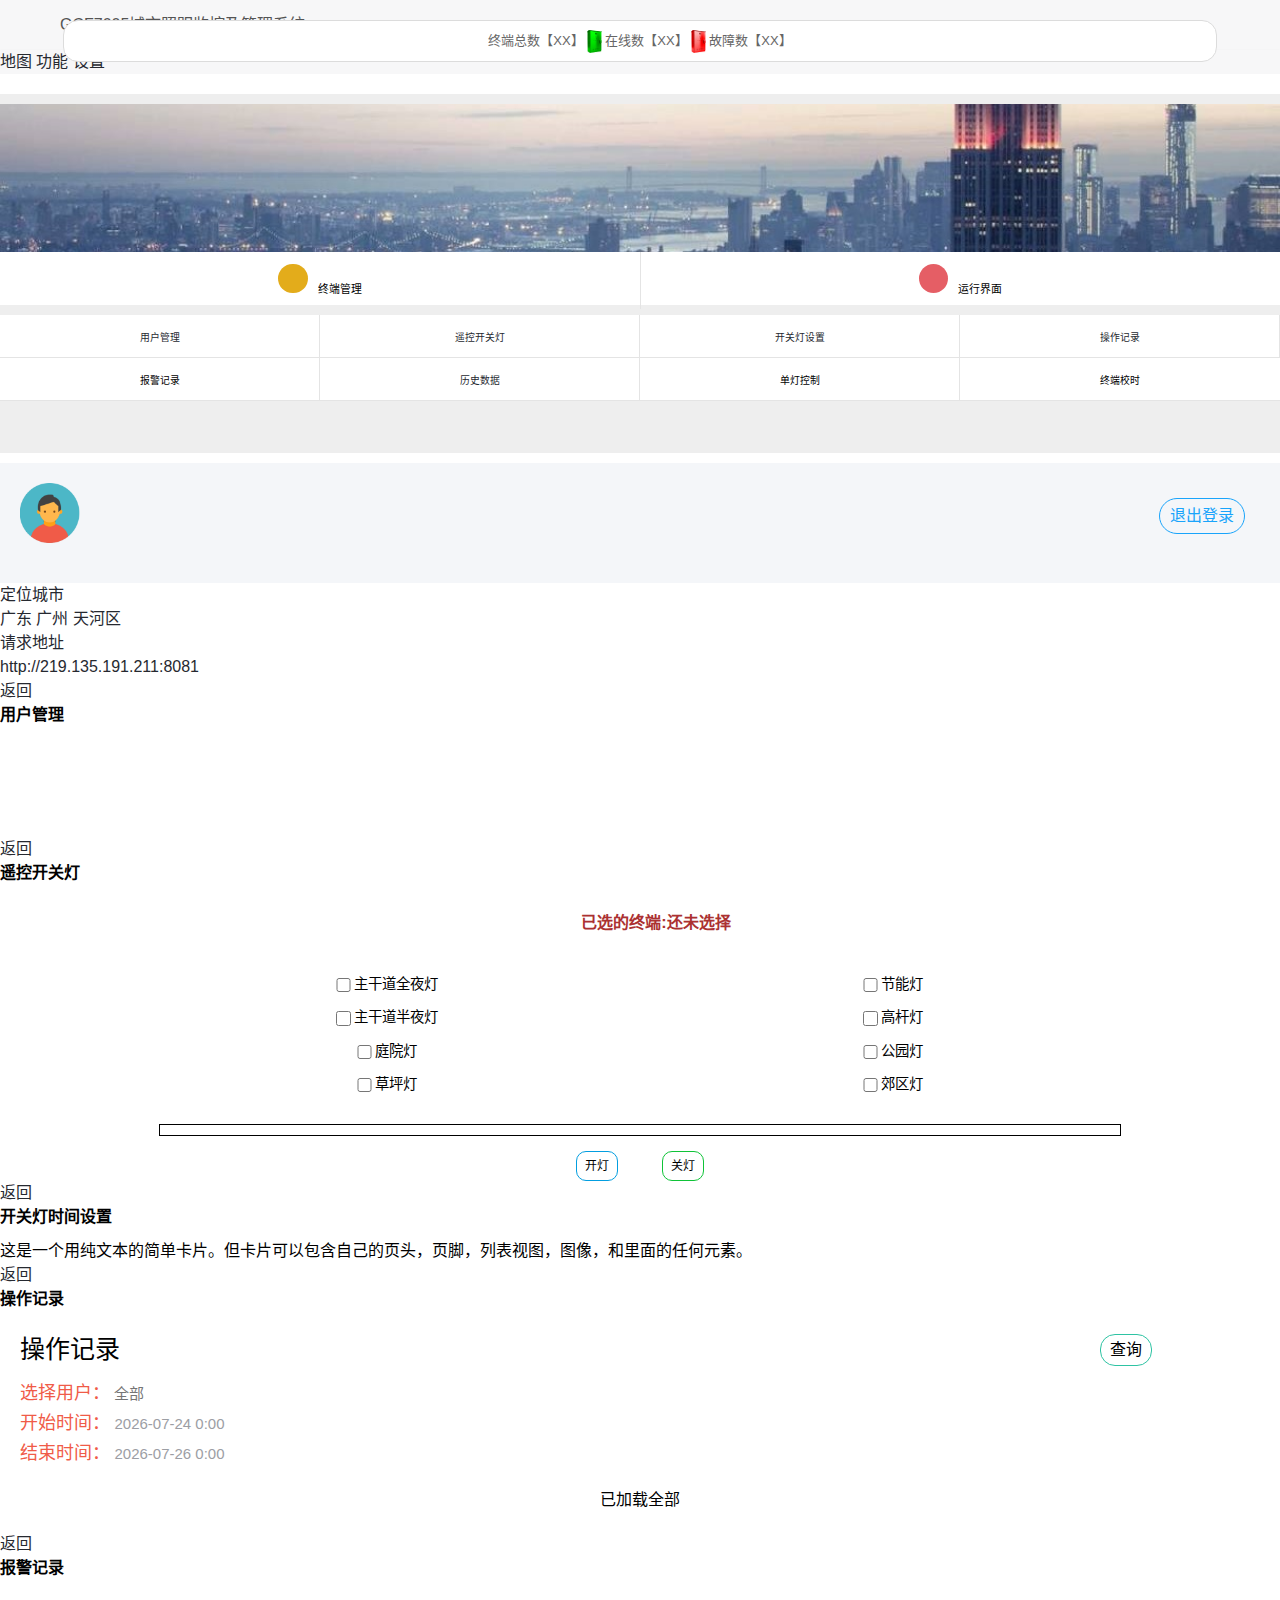
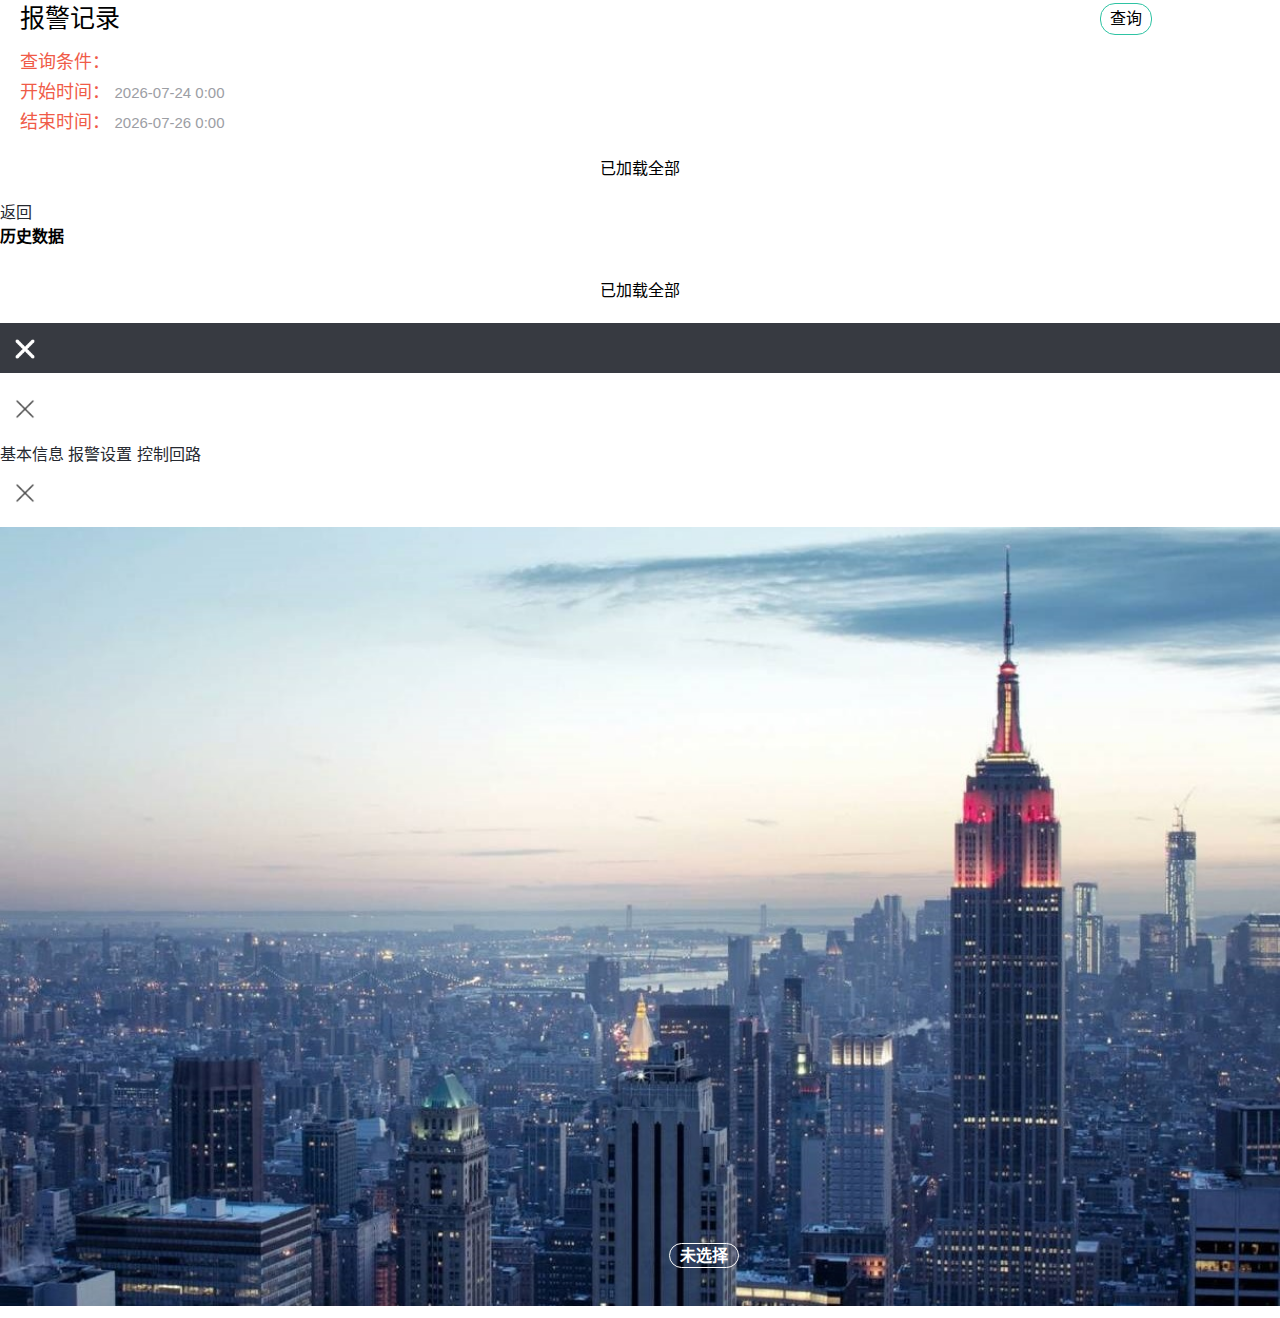
==== app.html @ d03e6af7 "Initial commit" ====
<!DOCTYPE html>
<html lang="zh-CN" style="overflow:scroll;overflow-y:hidden;overflow-x:hidden">
<head>
    <meta charset="UTF-8">
    <title>主页</title>
    <meta http-equiv="Expires" content="0">
    <meta http-equiv="Pragma" content="no-cache">
    <meta http-equiv="Cache-control" content="no-cache">
    <meta http-equiv="Cache" content="no-cache">

    <meta http-equiv="X-UA-Compatible" content="IE=edge">
    <meta name="apple-mobile-web-app-capable" content="yes">
    <meta name="apple-mobile-web-app-status-bar-style" content="black">
    <meta name="viewport" content="width=device-width,  initial-scale=1" >
	<!-- 依赖 -->
    <link rel="stylesheet" href="//g.alicdn.com/msui/sm/0.6.2/css/sm.min.css">
    <!-- al-icon -->
    <link rel="stylesheet" href="//at.alicdn.com/t/font_657899_dcjmtcgv3fm.css">
	<!-- 我的 -->
	<link rel="stylesheet" href="css/base.css">
	<link rel="stylesheet" href="css/app.css">
	<link rel="stylesheet" href="css/app2.css">
	<link rel="stylesheet" href="css/tab2.css">
</head>
<body  oncontextmenu="return false;" onselectstart="return false">
    <div class="page-group">
        <!-- 首页 -->
        <div class="page page-current" id='index'>
            <header class="bar bar-nav my-nav app-top">
                <div class="left open-panel" data-panel='#my-menu'>
                    <span class="icon icon-menu"></span>
                </div>
                <div class="right">
                    <!-- <span class="icon icon-search "></span> -->
                </div>
                <div class="my-title">GCF7005城市照明监控及管理系统</div>
            </header>
            <nav class="bar bar-tab app-bottom">
                <a class="tab-item tab-link  active" href="#tab1">
                    <span class="icon icon-picture"></span>
                    <span class="tab-label">地图</span>
                </a>
                <a class="tab-item tab-link " href="#tab2">
                    <span class="icon icon-app"></span>
                    <span class="tab-label">功能</span>
                </a>
                <a class="tab-item tab-link " href="#tab3">
                    <span class="icon icon-me"></span>
                    <span class="tab-label">设置</span>
                </a>
            </nav>
            <div class="content">
                <div class="tabs">
                    <div id="tab1" class="tab active">
                        <div class="content">
                                <div class="information">
                                    <!-- <img src="img/icon/all.png" alt="">总数【<span class="all">XX</span>】 -->
                                    终端总数【<span class="all">XX</span>】
                                    <img src="img/icon/dx-green.png" alt="">在线数【<span class="online">XX</span>】
                                    <img src="img/icon/dx-red.png" alt="">故障数【<span class="alert">XX</span>】
                                </div>
                                <div id="container"></div>
                        </div>
                    </div>
                    <div id="tab2" class="tab">
                        <div class="content">
                            <header>
                                <img src="img/a.jpg" alt="">
                            </header>
                            <nav>
                                <div class="two-box configManage">
                                    <div class="icon"><span class="iconfont icon-guanli1"></span></div>
                                    <span>终端管理</span>
                                </div>
                                <div  class="two-box configUI">
                                    <div class="icon"><span class="iconfont icon-jiemian"></span></div>
                                    <span>运行界面</span>
                                </div>
                            </nav>
                        
                            <article class="upper">
                                <a href="#router-user">
                                    <div class="fourbox" >
                                        <i class="iconfont icon-yonghu1 c1"></i>
                                        <p>用户管理</p>
                                    </div>
                                </a>
                                <a href="#router-light">
                                    <div class="fourbox">
                                        <i class="iconfont icon-kaiguan c2"></i>
                                        <p>遥控开关灯</p>
                                    </div>
                                </a>
                                <a href="#router-lightConfig">
                                    <div class="fourbox">
                                        <i class="iconfont icon-shezhi c3"></i>
                                        <p>开关灯设置</p>
                                    </div>
                                </a>
                                <a href="#router-operation">
                                    <div class="fourbox">
                                        <i class="iconfont icon-jiazai c5"></i>
                                        <p>操作记录</p>
                                    </div>
                                </a>
                                <div class="fourbox pop-alert">
                                    <i class="iconfont icon-baojingma c1"></i>
                                    <p>报警记录</p>
                                </div>
                                <a href="#router-history">
                                    <div class="fourbox">
                                        <i class="iconfont icon-jilu c2"></i>
                                        <p>历史数据</p>
                                    </div>
                                </a>
                                <div class="fourbox">
                                    <i class="iconfont icon-deng c3"></i>
                                    <p>单灯控制</p>
                                </div>
                                <div class="fourbox">
                                    <i class="iconfont icon-shijian c5"></i>
                                    <p>终端校时</p>
                                </div>
                            </article>
                        
                            <!-- <article class="lower">
                                <div class="fourbox">
                                    <i class="iconfont icon-yejijihuo- c1"></i>
                                    <p>未能使用</p>
                                </div>
                                <div class="fourbox">
                                    <i class="iconfont icon-stock c2"></i>
                                    <p>未能使用</p>
                                </div>
                                <div class="fourbox">
                                    <i class="iconfont icon-touxiang c3"></i>
                                    <p>未能使用</p>
                                </div>
                                <div class="fourbox">
                                    <i class="iconfont icon-fenxiang c5"></i>
                                    <p>未能使用</p>
                                </div>
                            </article> -->
                        </div>
                    </div>
                    <div id="tab3" class="tab">
                        <div class="content">
                            <header>
                                <img src="img/icon/avator.png" alt="">
                                <div class="name">
                                    <p class="uname">test</p>
                                    <p class="power">管理员</p>
                                </div>
                                <p class="logout login-out">退出登录</p>
                            </header>
                            <div class="list-block">
                              <ul>
                                <li class="item-content item-link city-shezhi">
                                  <div class="item-media"><i class="icon icon-f7"></i></div>
                                  <div class="item-inner">
                                    <div class="item-title">定位城市</div>
                                    <div class="item-after city"></div>
                                  </div>
                                </li>
                                <li class="item-content item-link url-shezhi">
                                  <div class="item-media"><i class="icon icon-f7"></i></div>
                                  <div class="item-inner">
                                    <div class="item-title">请求地址</div>
                                    <div class="item-after url"></div>
                                  </div>
                                </li>
                              </ul>
                            </div>
                        </div>
                    </div>
                </div>
            </div>
        </div>
        <!-- 2-用户管理 -->
        <div class="page popup-configUser" id='router-user'>
            <header class="bar bar-nav">
                <a class="button button-link button-nav pull-left back" href="/docs-demos/router">
                <span class="icon icon-left"></span>
                返回
                </a>
                <h1 class='title'>用户管理</h1>
            </header>
            <div class="content">
                <ul class="list-block"></ul>
            </div>
        </div>
        <!-- 2-控制开关灯 -->
        <div class="page popup-remoteSwitchLight" id='router-light'>
            <header class="bar bar-nav">
                <a class="button button-link button-nav pull-left back" href="/docs-demos/router">
                <span class="icon icon-left"></span>
                返回
                </a>
                <h1 class='title'>遥控开关灯</h1>
            </header>
            <div class="content">
                    <div>
                        <p class="config">已选的终端:还未选择</p>
                    </div>
                    <div class="check">
                        <p><input type="checkbox">主干道全夜灯</p>
                        <p><input type="checkbox">节能灯</p>
                        <p><input type="checkbox">主干道半夜灯</p>
                        <p><input type="checkbox">高杆灯</p>
                        <p><input type="checkbox">庭院灯</p>
                        <p><input type="checkbox">公园灯</p>
                        <p><input type="checkbox">草坪灯</p>
                        <p><input type="checkbox">郊区灯</p>
                    </div>
                    <div class="time">
                        <p class="Tday"></p>
                        <p class="Ttime"></p>
                    </div>
                    <div class="btn">
                        <button class="mybutton-blue ui-button linghtOn">开灯</button>
                        <button class="mybutton-success ui-button linghtOff">关灯</button>
                    </div> 
            </div>
        </div>
        <!-- 2-终端监控 -->
        <div class="page" id='router-lightConfig'>
            <header class="bar bar-nav">
                <a class="button button-link button-nav pull-left back" href="/docs-demos/router">
                <span class="icon icon-left"></span>
                返回
                </a>
                <h1 class='title'>开关灯时间设置</h1>
            </header>
            <div class="content">
                <div class="card">
                    <div class="card-content">
                        <div class="card-content-inner">这是一个用纯文本的简单卡片。但卡片可以包含自己的页头，页脚，列表视图，图像，和里面的任何元素。</div>
                    </div>
                </div>
            </div>
        </div>
        <!-- 2-操作记录 -->
        <div class="page popup-operation" id='router-operation'>
            <header class="bar bar-nav">
                <a class="button button-link button-nav pull-left back" href="/docs-demos/router">
                <span class="icon icon-left"></span>
                返回
                </a>
                <h1 class='title'>操作记录</h1>
            </header>
            <div class="content">
                <div class="top">
                    <p class="popup-title">操作记录</p>
                    <p class="popup-search">查询</p>
                </div>
                <ul class="popup-msg">
                    <li class="user">
                    <label for="op-user">选择用户：</label>
                    <input type="text" placeholder="全部" id="op-user">
                    </li>
                    <li class="start">
                    <label for="op-btime">开始时间：</label>
                    <input type="text" id="op-btime">
                    </li>
                    <li class="end">
                    <label for="op-otime">结束时间：</label>
                    <input type="text" id="op-otime">
                    </li>
                </ul>
                <ul class="op-list">
                </ul>
                <div class="loadMore">加载更多</div>
                <div class="loadAll">已加载全部</div>
            </div>
        </div>
        <!-- 3-报警记录 -->
        <div class="page popup-alert" id='router-alert'>
            <header class="bar bar-nav">
                <a class="button button-link button-nav pull-left back" href="/docs-demos/router">
                <span class="icon icon-left"></span>
                返回
                </a>
                <h1 class='title'>报警记录</h1>
            </header>
            <div class="content">
                <div class="top">
                    <p class="popup-title">报警记录</p>
                    <p class="popup-search">查询</p>
                </div>
                <ul class="popup-msg">
                    <li class="alertCheck">
                    <label>查询条件：</label>
                    <input type="text" value="" data-arr="0000000000">
                    </li>
                    <li class="start">
                    <label for="al-btime">开始时间：</label>
                    <input type="text" id="al-btime">
                    </li>
                    <li class="end">
                    <label for="al-otime">结束时间：</label>
                    <input type="text" id="al-otime">
                    </li>
                </ul>
                <ul class="op-list"></ul>
                <div class="loadMore">加载更多</div>
                <div class="loadAll">已加载全部</div>
            </div>
        </div>
        <!-- 3-历史数据 -->
        <div class="page" id='router-history'>
            <header class="bar bar-nav">
                <a class="button button-link button-nav pull-left back" href="/docs-demos/router">
                <span class="icon icon-left"></span>
                返回
                </a>
                <h1 class='title'>历史数据</h1>
            </header>
            <div class="content">
                <ul class="op-list">

                </ul>
                <div class="loadMore">加载更多</div>
                <div class="loadAll">已加载全部</div>
            </div>
        </div>
    </div>

    <!-- popup 新窗口 -->
    <!-- 终端树 -->
    <div class="popup popup-treeList">
        <header class="bar bar-nav my-nav black">
            <div class="left close-popup">
                <img src="img/icon/close-w.png" alt="">
            </div>
        </header>
        <div class="content">
            <div class="tree-checkbox"></div>               
        </div>
    </div>
    <!-- 终端管理 -->
    <div class="popup popup-configManage">
        <header class="bar bar-nav my-nav white">
            <div class="left close-popup">
                <img src="img/icon/close-b.png" alt="">
            </div>
        </header>
        <div class="content">
            <div class="buttons-tab">
              <a href="#manage1" class="tab-link active button">基本信息</a>
              <a href="#manage2" class="tab-link button">报警设置</a>
              <a href="#manage3" class="tab-link button">控制回路</a>
            </div>
            <div class="content-block">
              <div class="tabs">
                <div id="manage1" class="tab active">
                  <div class="content-block">
                  </div>
                </div>
                <div id="manage2" class="tab">
                  <div class="content-block">
                  </div>
                </div>
                <div id="manage3" class="tab">
                    <div class="content-block">
                    </div>
                </div>
              </div>
            </div>
          </div>
    </div>
    <!-- 终端UI -->
    <div class="popup popup-configUI">
        <header class="bar bar-nav my-nav white">
            <div class="left close-popup">
                <img src="img/icon/close-b.png" alt="">
            </div>
        </header>
        <div class="content">
           
        </div>        
    </div>


    <!-- panel 的膜 -->
    <div class="panel-overlay"></div>
    <!--panel 侧栏  -->
    <div class="panel panel-left panel-reveal" id="my-menu">
        <div class="pic">
            <img src="img/a.jpg" alt="">
            <p class="tree-select"><span>未选择</span></p>
        </div>
        
        <div class="tree-content">
        </div>           
    </div>

    <!-- 兼容jquery -->
    <script src="baseJS/jquery.min.js"></script>
    <script>jQuery.noConflict();</script>
    <!-- 加载编译文件 -->
    <script src="baseJS/md5.js"></script>
    <script src="baseJS/hmac-sha1.js"></script>
    <script src="baseJS/enc-base64-min.js"></script>


    <script type='text/javascript' src='baseJS/zepto.min.js' charset='utf-8'></script>
    <script type='text/javascript' src='baseJS/sm.min.js' charset='utf-8'></script>
    <script type="text/javascript" src="http://api.map.baidu.com/api?v=3.0&ak=Qzuk8F9F01rV30Mj5PGPAPfQ5iAPTVq6"></script>
    <script type="text/javascript" src="//g.alicdn.com/msui/sm/0.6.2/js/sm-city-picker.min.js" charset="utf-8"></script>

    <script src="config.js"></script>
    <script src="js/app.js"></script>
    <script src="js/tab2.js"></script>


<script>
 $.init();
 //不可以选取文字
document.oncontextmenu=function(){return false;}; 
document.onselectstart=function(){return false;};

jQuery('.list_d').slideUp();
jQuery(".list_t").on("click",function () {
    jQuery('.list_d').stop();
    jQuery(this).siblings(".list_t").removeAttr("data-up");
    if(jQuery(this).attr("data-up")=="open"){
        jQuery(this).removeAttr("data-up").siblings(".list_d").slideUp();
    }else{
        jQuery(this).attr("data-up","open").next().slideDown().siblings(".list_d").slideUp();
    }
});

</script>
</body>
</html>
---- css/base.css ----
*{margin: 0;padding: 0;list-style: none;}

/** 清除内外边距 **/
body, h1, h2, h3, h4, h5, h6, hr, p, blockquote, /* structural elements 结构元素 */
dl, dt, dd, ul, ol, li, /* list elements 列表元素 */
pre, /* text formatting elements 文本格式元素 */
form, fieldset, legend, button, input, textarea, /* form elements 表单元素 */
th, td /* table elements 表格元素 */ {
  margin: 0;
  padding: 0;
}
h1, h2, h3, h4, h5, h6 { font-size: 100%; }
address, cite, dfn, em, var { font-style: normal; } /* 将斜体扶正 */
code, kbd, pre, samp { font-family: courier new, courier, monospace; } /* 统一等宽字体 */
small { font-size: 12px; } /* 小于 12px 的中文很难阅读，让 small 正常化 */

/** 重置列表元素 **/
ul, ol { list-style: none; }

/** 重置文本格式元素 **/
a { text-decoration: none;color: #262930; }
a:active { text-decoration: none;color: #262930; }
a:hover { text-decoration: underline; }


/** 重置表单元素 **/
legend { color: #000; } /* for ie6 */
fieldset, img { border: 0; } /* img 搭车：让链接里的 img 无边框 */
button, input, select, textarea { font-size: 100%; } /* 使得表单元素在 ie 下能继承字体大小 */
/* 注：optgroup 无法扶正 */

/** 重置表格元素 **/
table { border-collapse: collapse; border-spacing: 0; }

/* ---------------我的01-------------- */

/** 设置默认字体 **/
body,button, input, select, textarea /* for ie */ { 
  font: 12px/1.5 tahoma, arial, \5b8b\4f53, sans-serif;
  font-family:"Lucida Grande", Lucida Sans Unicode, Hiragino Sans GB, WenQuanYi Micro Hei, Verdana, Aril, sans-serif;
}

/* 设置body的背景,字体大小, */
body{ font-size: 16px;}
/* 清除浮动 */
.clear:after{ content:""; display:block;  clear:both;}
/* 清除外边距溢出 */
.margin:before{ content:"";  display:table;}

img{vertical-align: middle;}
/* 禁止选择 */
*{
  moz-user-select: -moz-none;
  -moz-user-select: none;
  -o-user-select:none;
  -khtml-user-select:none;
  -webkit-user-select:none;
  -ms-user-select:none;
  user-select:none;
  }

/* ---------------我的02-------------- */
#alert{
  min-width: 100px;
  max-width:70%;
  text-align: center;
  background: rgba(0, 0, 0, 0.4);
  position:absolute;
  top:45%; left:0; right:0;
  margin:0 auto;
  border-radius:15px;
  color:#fff;
  padding:15px 15px;
  display:none;
  z-index: 1000;
}

/* header-nav */

header.my-nav{
  background:#373a41 ;
  height:50px;
  padding:0;
}
.app-bottom,header.app-top{
  box-shadow:0px 1px 2px #dadada ;
  background-color: #f7f7f8;
}
header.my-nav.white{background:#fff;}
header.my-nav.white img{width: 20px;}
header.my-nav.black img{width: 20px;}

header.my-nav .icon{
  padding:0;
}
header.my-nav .left{
  float:left;
  width:30px;
  height:30px;
  margin:10px;
  text-align:center;
  line-height:30px;
}
header.my-nav .right{
  float:right;
  width:30px;
  height:30px;
  margin:10px;
  text-align:center;
  line-height:30px;
}
header.my-nav span{
  color:#545454;
}
header.my-nav .left:active,header.my-nav .right:active{
  background:rgba(193, 193, 193, 0.5);
}
header.my-nav .my-title{
   color:#545454;
   float:left;
   /* border-left:1px solid #fff; */
   line-height:30px;
   margin:10px 0;
   text-indent:10px;;
}


/* picker-modal--修改默认的picker样式 */
.picker-modal{
  background:#fff;
}
.picker-item.picker-selected{
  color:#1d9ded;
}
.picker-item{
  font-size:17px;
}
.list_dt{
  background: #333;
  color: white;
  width: 120px;
  padding: 0 40px 0 20px;
  height: 34px;
  line-height: 34px;
  cursor: pointer;
  overflow: hidden;
  text-overflow: ellipsis;
  white-space: nowrap;
  position: relative;
  border-bottom: 1px solid #464646;
}
.list_dt:hover{
  background: #222;
}
.list_dt:hover ._after{
  display: block;
  width: 3px;
  height: 100%;
  position: absolute;
  left: 0;
  top: 0;
  background: #4285F4;
}
#open{
  background: #222;
}
#open ._after{
  display: block;
  width: 3px;
  height: 100%;
  position: absolute;
  left: 0;
  top: 0;
  background: #4285F4;
}
.list_dt_icon{
  position: absolute;
  right: 10px;
  top: 11px;
  display: block;
  width: 12px;
  height: 12px;
  background: url("../images/off.png") no-repeat;
  background-size: cover;
}
#open .list_dt_icon{
  background: url("../images/open.png") no-repeat;
  background-size: cover;
}
.list_dd{
  display: none;
}
.list_li{
  background: #4e4e4e;
  list-style-type: none;
  color: white;
  width: 120px;
  padding: 0 30px;
  height: 34px;
  line-height: 34px;
  cursor: pointer;
  border-bottom: 1px solid #6b6b6b;
}
.list_li:hover{
  background: #4285F4;
}
/* 1px border */
.border-right{
  position: relative;
  /* border-top: none !important; */
}

.border-right::after {
  content: " ";
  position: absolute;
  left: 0;
  bottom: 0;
  width: 100%;
  height: 1px;
  background-color: #000;
  -webkit-transform-origin: left bottom;
  transform-origin: left bottom;
}
.border-bottom{
  position: relative;
  border-top: none !important;
}

.border-bottom::after {
  content: " ";
  position: absolute;
  left: 0;
  bottom: 0;
  width: 100%;
  height: 1px;
  background-color: #000;
  -webkit-transform-origin: left bottom;
  transform-origin: left bottom;
}
/* 2倍屏 */
@media only screen and (-webkit-min-device-pixel-ratio: 2.0) {
  .border-bottom::after {
      -webkit-transform: scaleY(0.5);
      transform: scaleY(0.5);
  }
}

/* 3倍屏 */
@media only screen and (-webkit-min-device-pixel-ratio: 3.0) {
  .border-bottom::after {
      -webkit-transform: scaleY(0.33);
      transform: scaleY(0.33);
  }
}
/* 表格样式 */
 table.gridtable {
    font-family: verdana,arial,sans-serif;
    font-size:11px;
    color:#333333;
    border-width: 1px;
    border-color: #666666;
    border-collapse: collapse;
}
table.gridtable th {
    border-width: 1px;
    padding: 8px;
    border-style: solid;
    border-color: #666666;
    background-color: #dedede;
    text-align: center;
}
table.gridtable td {
    border-width: 1px;
    padding: 8px;
    border-style: solid;
    border-color: #666666;
    background-color: #ffffff;
    text-align: center;
}
/* button */
.mybutton-success{
  background:#0000;
  padding:5px 8px;
  border:1px solid #0fc338;
  border-radius:10px;
}
.mybutton-orange{
  background:#0000;
  padding:5px 8px;
  border:1px solid #ff7000;
  border-radius:10px;
}
.mybutton-red{
  background:#0000;
  padding:5px 8px;
  border:1px solid #ff0000;
  border-radius:10px;
}
.mybutton-blue{
  background:#0000;
  padding:5px 8px;
  border:1px solid #039ee0;
  border-radius:10px;
}
.mybutton-success:active,.mybutton-orange:active,.mybutton-blue:active,.mybutton-red:active{
  background: #eee;
}
---- css/app.css ----
/* tab1-------------- */
  /* 消息 */
    .information{
      background:#ffffff;
      height:40px;
      z-index: 2;
      width:90%;
      border-radius:15px;
      color:#666;
      font-size:13px;
      text-align:center;
      line-height:40px;
      margin:20px auto;
      position: absolute;
      border:1px solid #dcdcdc;
      top: 0;
      left:0;
      right:0;
    }
    .information img{
      width:15px;
      margin-right:3px;
    }
  /* 地图 */
    #container {
      width: 100%;
      height: 100%;
      overflow: hidden;
      margin:0;
      font-family:"微软雅黑";
      position: absolute;
      top: 0;
    }
  
  /* 终端树 */
    #my-menu img{
      width:100%;
      margin:-0%  0px -50px ;
    }
    #my-menu{
      background-color: #ffffff;
      color: #262930;
    }
    .tree-select{
      position:relative;
      bottom:15px;
      right:0;
      left:0;
      text-align:center;
      height:50px;
      line-height:30px;
      padding:0 5%;
      width:100%;
      font-weight:800;

    }
    .tree-select span{
      color: #fff;
      border:1px solid #fff;
      border-radius:20px;
      padding:3px 10px;
    }

    .tree-content .list_t{
      text-overflow:ellipsis;
      overflow:hidden;
      white-space:nowrap;
      line-height: 43px;
      text-indent:10px;
      color:#1880d1;
      border-bottom: 1px solid #dcdcdc;
      background: #f5f5f5;
    }
    .tree-content .list_t span{
      line-height: 43px;
      font-size:13px;
      margin-right:10px;
    }
    .tree-title{
      text-overflow:ellipsis;
      overflow:hidden;
      white-space:nowrap;
      line-height: 43px;
      text-indent:22px;
      border-bottom: 1px solid #dcdcdc;
    }
    .tree-title span:last-child{
      float:right;
      margin-right:10px;
    }
    .tree-title span:last-child{
      text-indent:0;
      transition:0.3s;
    }
    .icon-ratate{
      transform:rotate(180deg);
    }
    .tree-list{
      overflow:hidden;
      height: 0;
      margin:0;
      transition: 0.3s;
      font-size:13px;
    }
    .tree-list li{
      text-overflow:ellipsis;
      overflow:hidden;
      white-space:nowrap;
      height:43px;
      line-height:43px;
      text-align: left !important;
      text-indent:20px;
    } 
    .tree-list li span{
      font-size: 12px;
    }
/* tab2---------------------------*/
    #tab2 .c1{
      color: #fe4e03;
    }
    #tab2 .c2{
      color: #00a7ed;
    }
    #tab2 .c3{
      color: #f88802;
    }
    #tab2 .c4{
      color: #09bef5;
    }
    #tab2 .c5{
      color: #5bc904;
    }
    #tab2 .content{
      background:#eee;
    }
    #tab2   header{
      width: 100%;
      height: 9.25rem;
    }
    #tab2 header img{
      width: 100%;
      height: 100%;
      object-fit: cover;
    }
    #tab2   nav{
      width: 100%;
      text-align: center;
      background: #fff;
      height: 3.32rem;
    }
    #tab2 nav .two-box{
      width: 50%;
      float: left;
      box-sizing: border-box;
      display: inline-block;
      padding: 0.73rem 0;
      font-size: 0.73rem;
    }
    #tab2 nav .two-box:nth-child(2){
      border-left: 1px solid #e4e4e4;
    }

    #tab2 nav .two-box .icon{
      background: red;
      width: 1.84rem;
      height: 1.84rem;
      display: inline-block;
      border-radius: 0.924rem;
      text-align: center;
      line-height: 1.84rem;
    }
    #tab2 nav .two-box:nth-child(1) .icon{
      background: #e3ac1b;
    }
    #tab2 nav .two-box:nth-child(2) .icon{
      background: #e55e65;
    }
    #tab2 nav .two-box .icon span:before{
      font-size: 0.924rem;
      color: #fff;
    }
    #tab2 nav .two-box>span{
      font-size: 0.677rem;
      color: #000;
      margin-left: 0.431rem;
    }

    #tab2 .upper{
      margin-top: 0.616rem;
      text-align: center;
      clear: both;
      height: 8.624rem;
    }
    #tab2 .upper .fourbox{
      box-sizing: border-box;
      width: 25%;
      float: left;
      display: inline-block;
      border-right: 1px solid #e4e4e4;
      border-bottom: 1px solid #e4e4e4;
      font-size: 0.616rem;
      padding: 0.7rem 0;
      background:#fff;
    }
    #tab2 .upper .fourbox:nth-child(4),#tab2 .upper .fourbox:nth-child(8){
      border-right:none;
    }
    #tab2 .upper .fourbox:nth-child(4) ~ .fourbox{
      border-bottom:none;
    }

    #tab2 .upper .fourbox i:before{
      font-size: 1.232rem;
    }
    #tab2 .upper .fourbox p{
      margin-top: 0.308rem;
    }

    #tab2 .lower{
      margin-top: 1.54rem;
      text-align: center;
      clear: both;
      height: 4.312rem;
      margin-bottom: 4.312rem;
    }
    #tab2 .lower .fourbox{
      box-sizing: border-box;
      width: 25%;
      float: left;
      display: inline-block;
      border-right: 1px solid #e4e4e4;
      font-size: 0.616rem;
      padding: 0.75rem 0;
      background:#fff;
    }
    #tab2 .lower .fourbox:last-child{
      border-right: none;
    }
    #tab2 .lower .fourbox i:before{
      font-size: 1.232rem;
    }
    #tab2 .lower .fourbox p{
      margin-top: 0.308rem;
    }
    #tab2 .two-box:active,#tab2 .fourbox:active{
      background: #eee;
    }
/* tab3------------------------- */
  #tab3{
    background-color: #ffffff;
    color: #262930;
  }
  #tab3 header{
    height:100px;
    background:#f4f6f9;
    padding:20px 20px 0;
  }
  #tab3 header img{
    width:60px;
    height:60px;
    float:left;
  }
  #tab3 header .name{
    float:left;
    margin-left:20px;
  }
  #tab3 header .name p:first-child{
    font-weight:800;
    text-indent:5px;
    margin:3px 0;
  }
  #tab3 header .name p:last-child{
    font-size:12px;
    color:#fff;
    line-height:25px;
    padding:0 10px;
    border-radius:15px;
    background:#f05b48;
  }
  #tab3 .logout{
    border:1px solid #19a4fb;
    color:#19a4fb;
    float:right;
    padding:5px 10px;
    border-radius:20px;
    margin:15px;
  }
  #tab3 .item-link{
    padding:0;
  }
  #tab3 .item-after{
    max-width:50%;
    overflow:hidden;
    text-overflow:ellipsis;
    white-space:nowrap;
  }
---- css/app2.css ----
.content {
  padding-top: 10px;
  background: #fff;
}

.top {
  height: 37px;
  margin: 10px 0;
}

/* 终端树多选 */
  .tree-checkbox .list_t{
    text-overflow:ellipsis;
    overflow:hidden;
    white-space:nowrap;
    line-height: 43px;
    text-indent:10px;
    color:#1880d1;
    border-bottom: 1px solid #dcdcdc;
    background: #f5f5f5;
  }
  .tree-checkbox .list_t span{
    line-height: 43px;
    font-size:13px;
    margin-right:10px;
  }
  .tree-title-ck{
    text-overflow:ellipsis;
    overflow:hidden;
    white-space:nowrap;
    line-height: 43px;
    text-indent:22px;
    border-bottom: 1px solid #dcdcdc;
  }
  .tree-title-ck span:last-child{
    float:right;
    margin-right:10px;
  }
  .tree-title-ck span:last-child{
    text-indent:0;
    transition:0.3s;
  }
  .icon-ratate{
    transform:rotate(180deg);
  }
  .tree-list-ck{
    overflow:hidden;
    height: 0;
    margin:0;
    transition: 0.3s;
    font-size:13px;
  }
  .tree-lis-ckt li{
    text-overflow:ellipsis;
    overflow:hidden;
    white-space:nowrap;
    height:43px;
    line-height:43px;
    text-align: left !important;
    text-indent:20px;
  } 
  .tree-list-ck li span{
    font-size: 12px;
  }
/* 弹出的modle多选样式 */
  .alertModle>li{
    margin:8px 0;
  }
  .alertModle .item-media{
    float:left;
  }

/* 列表数据样式(操作记录,报警记录)--op-list */
  .op-list {
    border-left: 1px double #d0d0d0;
    margin-left: 20px;
    border-width: 4px;
  }

  .op-list li {
    position: relative;
    max-width: 350px;
  }

  .op-list .icon-lingxing {
    color: #4cd842;
    position: absolute;
    left: -10px;
    font-size: 16px;
  }

  .op-list .icon-user {
    color: #239ce9;
    font-size: 12px;
    margin: -3px 5px 0 0;
  }

  .op-list .icon-fl-shuju {
    color: #f05b48;
    font-size: 14px;
    margin: -2px 5px 0 0;
  }

  .op-list p {
    margin: 8px 0 0 15px;
    font-size: 14px;
    color: #808080;
  }

  .op-list .time {
    margin: 10px 0 0 10px;
    font-size: 16px;
    color: #000;
  }

  .op-list .show-more {
    text-overflow: ellipsis;
    overflow: hidden;
    white-space: nowrap;
  }

  .op-list .object, .op-list .msg {
    padding-right: 20px;
  }

  .op-list .user p:first-child {
    float: left;
  }

  .op-list .user p:last-child {
    float: right;
    margin-right: 20px;
    margin-left: 0px;
  }
---- css/tab2.css ----
/*终端管理*/
  .popup-configManage .list_t {
    text-overflow: ellipsis;
    overflow: hidden;
    white-space: nowrap;
    line-height: 43px;
    text-indent: 10px;
    color: #444444;
    border-bottom: 1px solid #dcdcdc;
    background: #f7f7f7;
    font-size: 16px;
  }

  .popup-configManage .list_t.a {
    color: #b73b3b;
    background: #fff;
    font-size: 15px;
  }

  .popup-configManage .list_t.b {
    color: #72b1e3;
    background: #fff;
    font-size: 14px;
  }

  .popup-configManage .item-content input, .popup-configManage .item-content select, .popup-configManage .item-content .label ,.popup-configManage .content-block .item-title{
    font-size: 0.7rem;
  }

  .popup-configManage .item-title.label {
    width: 45%;
  }

  .popup-configManage .content-block, .popup-configManage .list-block {
    margin: 0;
    padding: 0;
  }
/*终端UI */
  .ax {
    color: #ffb300
  }

  .bx {
    color: #23b14e
  }

  .cx {
    color: #ff1e1e
  }

  .UItitle {
    margin: 5px 0;
    font-size: 25px;
    font-weight: 500;
    text-indent: 10%;
  }

  .popup-configUI table {
    width: 90%;
    margin: 0 auto 20px;
  }

  .ui-button {
    background: #fff;
    margin: 0 20px;
  }

  .uiparent {
    width: 50%;
    text-align: center;
    border: 2px solid #2f9cd4;
    padding: 10px;
    margin: 0 auto 40px;
  }

  .way {
    width: 90%;
    border: 1px solid #4e4e4e;
    padding: 10px;
    margin: 0 auto 40px;
  }

  .way .div {
    width: 90%;
    margin: 0 auto;
  }

  .way .ui-button {
    margin: 5px 6px;
    border: 1px solid #000000;
  }

  .uiparent .ui-button {
    margin: 0 10px;
  }

  .uichild {
    width: 90%;
    border: 1px solid #18dd9b;
    padding: 10px 0;
    text-align: center;
    margin: 40px auto;
    position: relative;
  }

  .uichild p:first-child {
    font-size: 18px;
    font-weight: 800;
    border-bottom: 1px solid #bababa;
    width: 50%;
    margin: 0 auto 20px;
  }

  .uichild .contactsStatus {
    position: absolute;
    color: #18dd9b;
    top: -25px;
  }

  .uichild .useStatus {
    margin: 0.6rem;
  }

  .uichild .light {
    margin: 0.6rem;
  }

  .uichild .light .icon {
    width: 1.5rem;
    height: 1.5rem;
  }

  .uichild .msg {
    margin: 5px 0;
  }

  .uichild .bt {
    margin: 15px 0;
  }

  .ax .icon, .bx .icon, .cx .icon {
    width: 1.2rem;
    height: 1.2rem;
  }

  .uichild table {
    font-size: 13px;
  }
/*用户管理*/
  .popup-configUser .list-block{
    padding-bottom: 100px;
  }
  .popup-configUser .list_t {
    text-overflow: ellipsis;
    overflow: hidden;
    white-space: nowrap;
    line-height: 43px;
    text-indent: 10px;
    color: #444444;
    border-bottom: 1px solid #dcdcdc;
    font-size: 16px;
  }

  .popup-configUser .list_t.a {
    color: #b73b3b;
    background: #fff;
    font-size: 15px;
  }

  .popup-configUser .list_t.b {
    color: #72b1e3;
    background: #fff;
    font-size: 14px;
  }

  .popup-configUser .item-content input, .popup-configUser .item-content select, .popup-configUser .item-content .label {
    font-size: 14px;
  }

  .popup-configUser .item-title.label {
    width: 45%;
  }

  .popup-configUser .item-content{
    background:#f7f7f7;
  }

  .popup-configUser .content-block, .popup-configUser .list-block {
    margin: 0;
  }

/*遥控开关灯*/
  .popup-remoteSwitchLight .config {
    width: 100%;
    padding: 1rem 1rem;
    font-size: 0.5;
    color: #ab3131;
    font-weight: 800;
    text-align: center;
    overflow:hidden;
    white-space:nowrap;
    text-overflow:ellipsis;
  }

  .popup-remoteSwitchLight .config:active {
    color: #000;
  }

  .popup-remoteSwitchLight .check {
    width: 80%;
    text-align: center;
    margin: 20px auto;
  }

  .popup-remoteSwitchLight .check input {
    width: 0.9rem;
    height: 0.9rem;
    vertical-align: middle;
    margin-right: 3px;
  }

  .popup-remoteSwitchLight .check p {
    line-height: 1rem;
    font-size: 0.9rem;
    margin: 5px 0;
    width: 49%;
    display: inline-block;
    overflow: hidden;
    text-overflow: ellipsis;
    white-space: nowrap;
  }

  .popup-remoteSwitchLight .time {
    width: 75%;
    padding: 5px 0;
    margin: 15px auto;
    text-align: center;
    border: 1px solid;
  }

  .popup-remoteSwitchLight .btn {
    text-align: center;
  }
/*操作记录*/
  .popup-title {
    font-size: 25px;
    font-weight: 500;
    text-indent: 20px;
    float: left;
  }

  .popup-search {
    border: 1px solid #2ec3a3;
    float: right;
    width: 50px;
    border-radius: 15px;
    text-align: center;
    line-height: 30px;
    margin: 3px 10% 0 0;
  }

  .popup-msg li {
    height: 30px;
    text-indent: 20px;
  }

  .popup-msg li:active {
    background: #f5f5f5;
  }

  .popup-msg li label {
    color: #f05b48;
    font-size: 18px;
    font-weight: 500;
  }

  .popup-msg li input {
    color: #9c9ea4;
    font-size: 15px;
    width: 200px;
    height: 30px;
    border: none;
    background: rgba(0, 0, 0, 0);
  }
  .popup-operation .loadMore {
    margin: 20px auto;
    font-size: 18px;
    padding: 3px 0;
    border: 1px solid;
    text-align: center;
    width: 40%;
    display: none;
  }

  .popup-operation .loadAll {
    margin: 20px auto;
    text-align: center;
  }

  .popup-operation .loadMore:active {
    background: #f8f8f8;
  }
/*报警记录 */
  .popup-alert .loadMore {
    margin: 20px auto;
    font-size: 18px;
    padding: 3px 0;
    border: 1px solid;
    text-align: center;
    width: 40%;
    display: none;
  }

  .popup-alert .loadAll {
    margin: 20px auto;
    text-align: center;
  }

  .popup-alert .loadMore:active {
    background: #f8f8f8;
  }

/* 开关灯设置 */
  #router-lightConfig .l-title{
    margin-top:10px;
  }
  #router-lightConfig .light{
    text-indent:15px;
  }
  #router-lightConfig .card.using{
    background: #f1f1f1;
  }
  #router-lightConfig select, #router-lightConfig .light input{
     width:90px;
     background: #fff;
     margin:1px 5px;
  }
  /* 历史数据 */
  #router-history .loadMore {
    margin: 20px auto;
    font-size: 18px;
    padding: 3px 0;
    border: 1px solid;
    text-align: center;
    width: 40%;
    display: none;
  }

  #router-history  .loadAll {
    margin: 20px auto;
    text-align: center;
  }

  #router-history  .loadMore:active {
    background: #f8f8f8;
  }
  #router-history .dian span {
    display: block;
    margin-left: 25px;
  }
  #router-history .two span{
    display: inline-block;
    width: 49%;
  }

  #router-history .c1{
    color: #fe4e03;
  }
  #router-history .c2{
    color: #00a7ed;
  }
  #router-history .c5{
    color: #5bc904;
  }
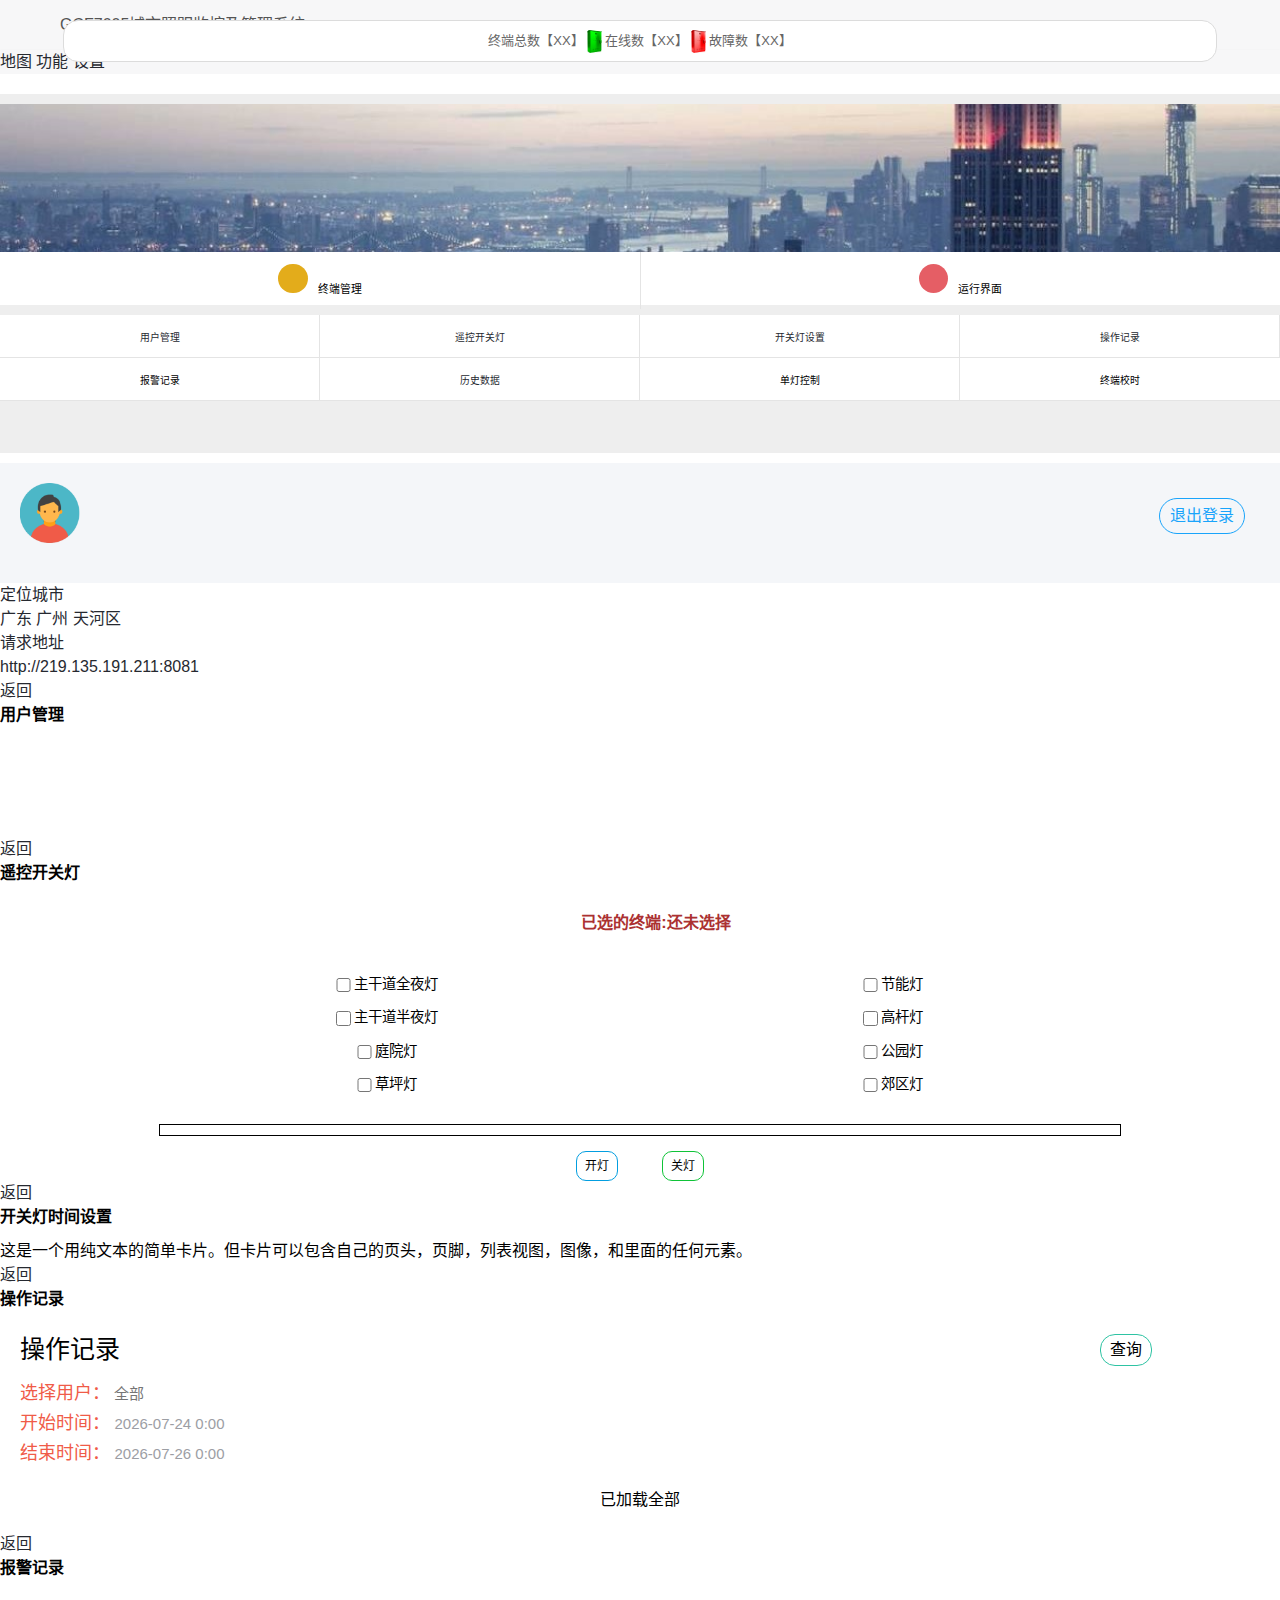
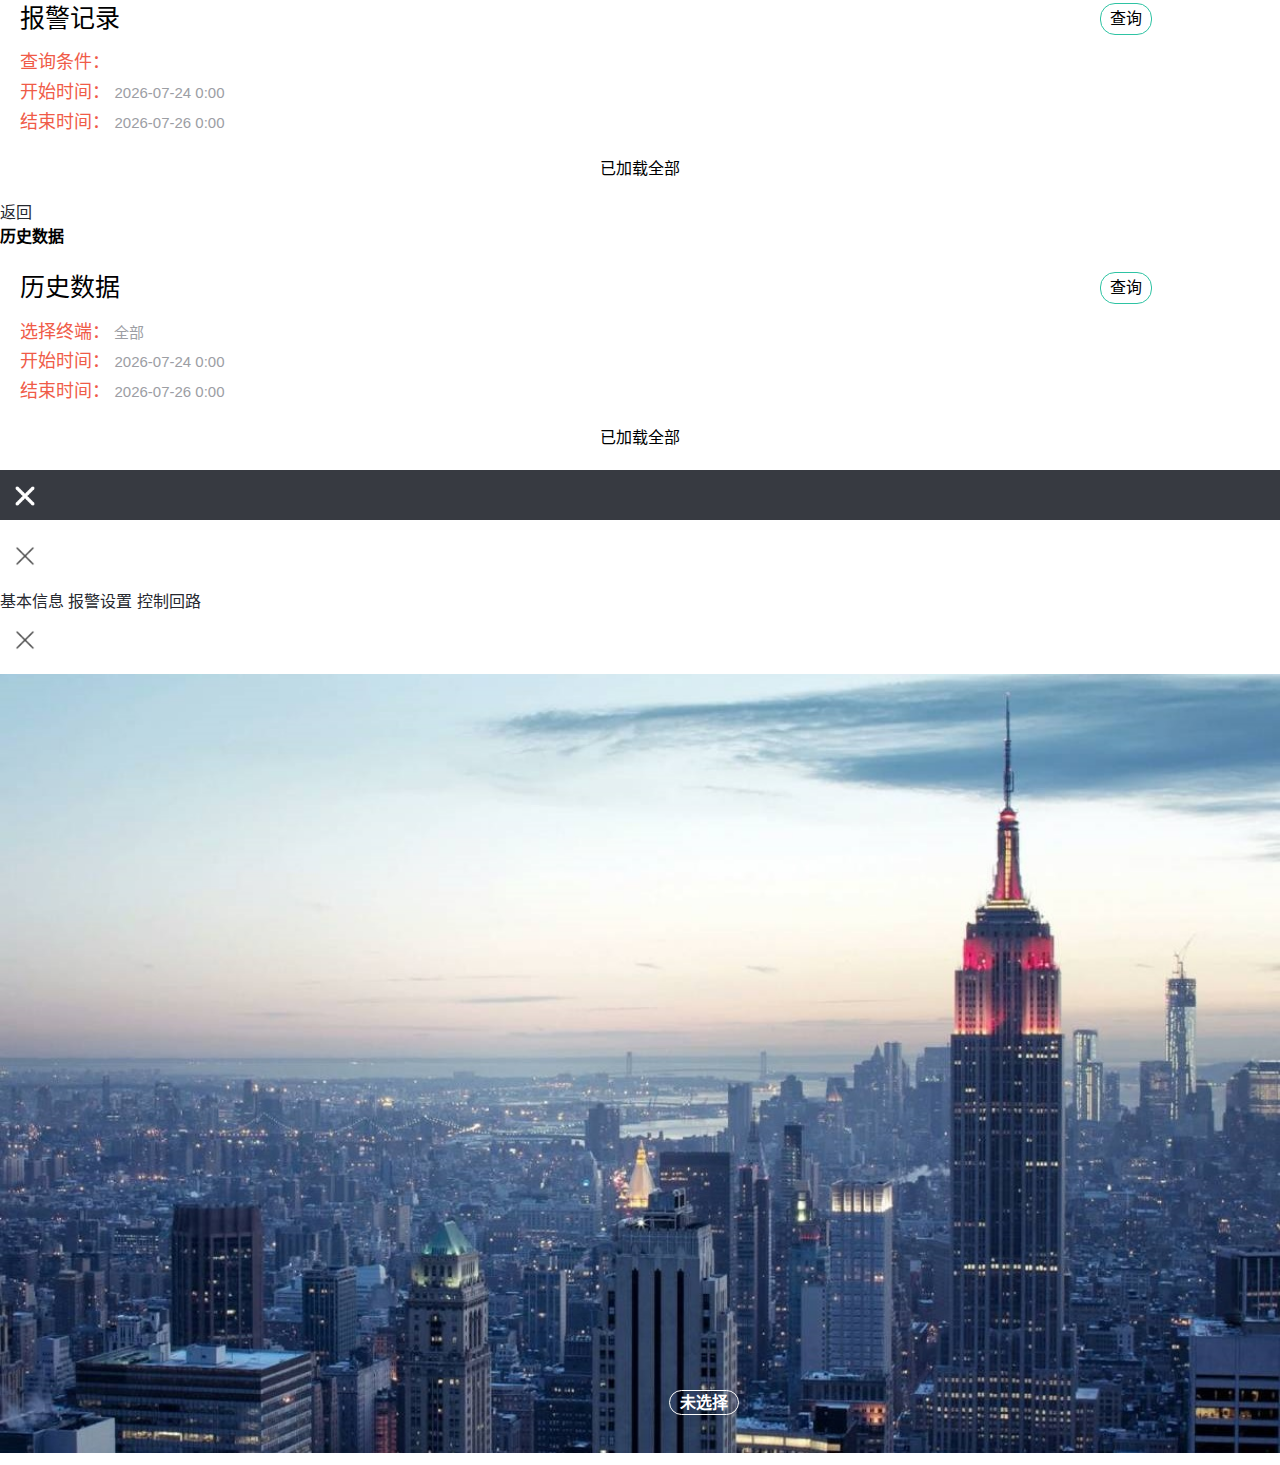
==== commit 52d4f20e: "优化了，做到历史数据这个功能" ====
--- a/app.html
+++ b/app.html
@@ -316,9 +316,25 @@
                 <h1 class='title'>历史数据</h1>
             </header>
             <div class="content">
-                <ul class="op-list">
-
+                 <div class="top">
+                    <p class="popup-title">历史数据</p>
+                    <p class="popup-search">查询</p>
+                </div>
+                <ul class="popup-msg">
+                    <li class="historyInput">
+                        <label>选择终端：</label>
+                        <input type="text" value="全部" data-id="" disabled>
+                    </li>
+                    <li class="start">
+                    <label for="his-btime">开始时间：</label>
+                    <input type="text" id="his-btime">
+                    </li>
+                    <li class="end">
+                    <label for="his-otime">结束时间：</label>
+                    <input type="text" id="his-otime">
+                    </li>
                 </ul>
+                <ul class="op-list list-block"></ul>
                 <div class="loadMore">加载更多</div>
                 <div class="loadAll">已加载全部</div>
             </div>
--- a/css/tab2.css
+++ b/css/tab2.css
@@ -289,6 +289,7 @@
     border: 1px solid;
     text-align: center;
     width: 40%;
+    border-radius:8%;
     display: none;
   }
 
@@ -300,8 +301,8 @@
   .popup-operation .loadMore:active {
     background: #f8f8f8;
   }
-/*报警记录 */
-  .popup-alert .loadMore {
+/* 加载跟多的样式 */
+  .loadMore {
     margin: 20px auto;
     font-size: 18px;
     padding: 3px 0;
@@ -309,14 +310,15 @@
     text-align: center;
     width: 40%;
     display: none;
-  }
-
-  .popup-alert .loadAll {
-    margin: 20px auto;
-    text-align: center;
-  }
-
-  .popup-alert .loadMore:active {
+    border-radius:8%;
+  }
+
+  .loadAll {
+    margin: 20px auto;
+    text-align: center;
+  }
+
+  .loadMore:active {
     background: #f8f8f8;
   }
 
@@ -371,4 +373,98 @@
   }
   #router-history .c5{
     color: #5bc904;
-  }+  }
+  #router-history .content{
+    transition: 0.5s;
+  }
+  .button_container{
+      width: 176px;
+      margin: 0 auto;
+      margin-top: 30px;
+      padding-top: 40px;
+  }
+
+  .button_su{
+    overflow: hidden;
+    position: relative;
+    display: inline-block;
+    border-radius: 3px;
+    margin-bottom: 30px;
+  }
+
+  .su_button_circle{
+    background-color: red;
+    border-radius: 1000px;
+    position: absolute;
+    left:0;
+    top:0;
+    width: 0px;
+    height: 0px;
+    margin-left: 0px;
+    margin-top: 0px;
+    pointer-events: none;
+    /*animation-timing-function: ease-in-out; */
+  }
+
+  .button_su_inner{
+      display: inline-block;
+      background: #F8B627;
+      color: #F4F4F4;
+      font-size: 16px;
+      font-weight: normal;
+      width: 132px;
+      text-align: center;
+      border-radius: 3px;
+      transition: 400ms;
+      text-decoration: none;
+      padding: 22px;
+      z-index: 100000;
+  }
+
+  .button_text_container{
+    position:relative;
+    z-index: 10000;
+  }
+
+  .explode-circle {
+    animation: explode 0.5s forwards;
+
+  }
+
+  .desplode-circle{
+    animation: desplode 0.5s forwards;
+  }
+
+  @keyframes explode {
+    0% {
+      width: 0px;
+      height: 0px;
+      margin-left: 0px;
+      margin-top: 0px;
+      background-color: rgba(42, 53, 80,0.2);
+    }
+    100% {
+      width: 400px;
+      height: 400px;
+      margin-left: -200px;
+      margin-top: -200px;
+      background-color: rgba(20, 180, 87,0.8);
+    }
+  }
+
+  @keyframes desplode {
+    0% {
+      width: 400px;
+      height: 400px;
+      margin-left: -200px;
+      margin-top: -200px;
+      background-color: rgba(20, 180, 87,0.8);
+    }
+    100% {
+      width: 0px;
+      height: 0px;
+      margin-left: 0px;
+      margin-top: 0px;
+      background-color: rgba(129, 80, 108,0.6);
+    }
+  }
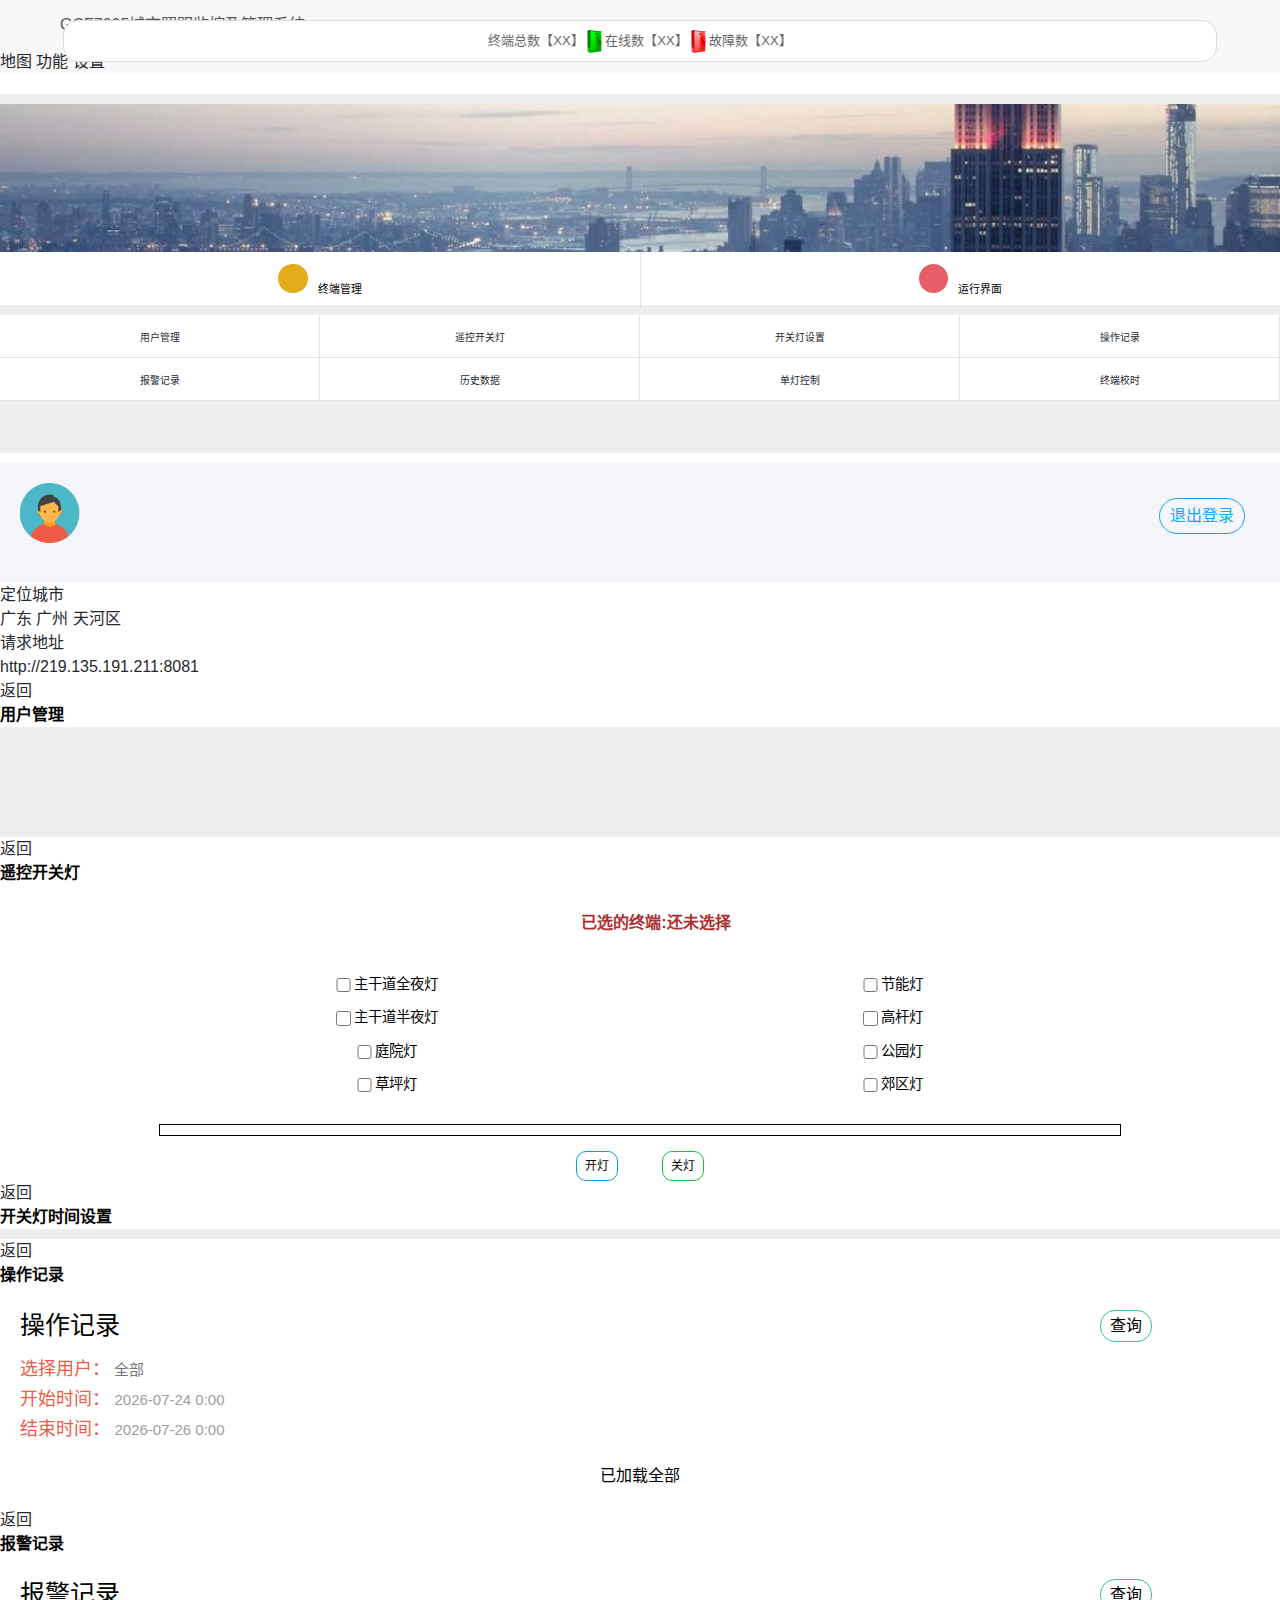
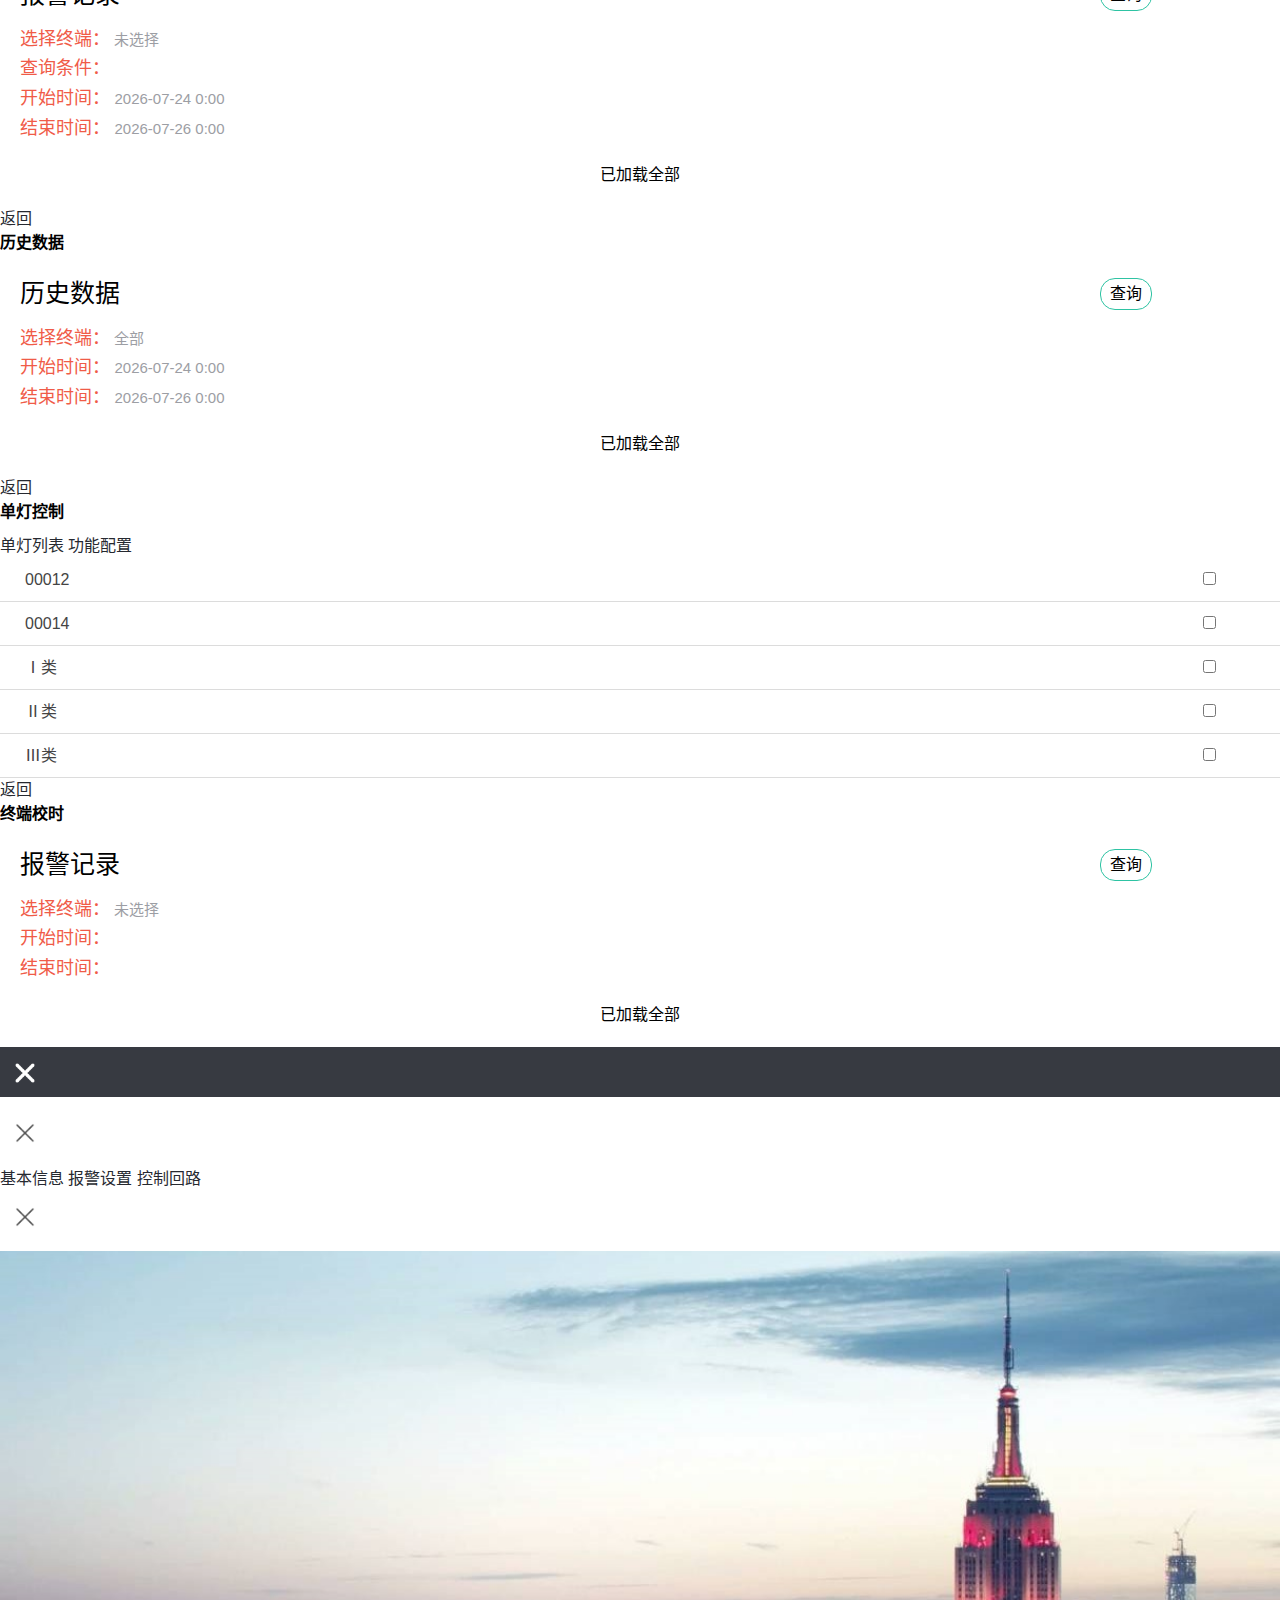
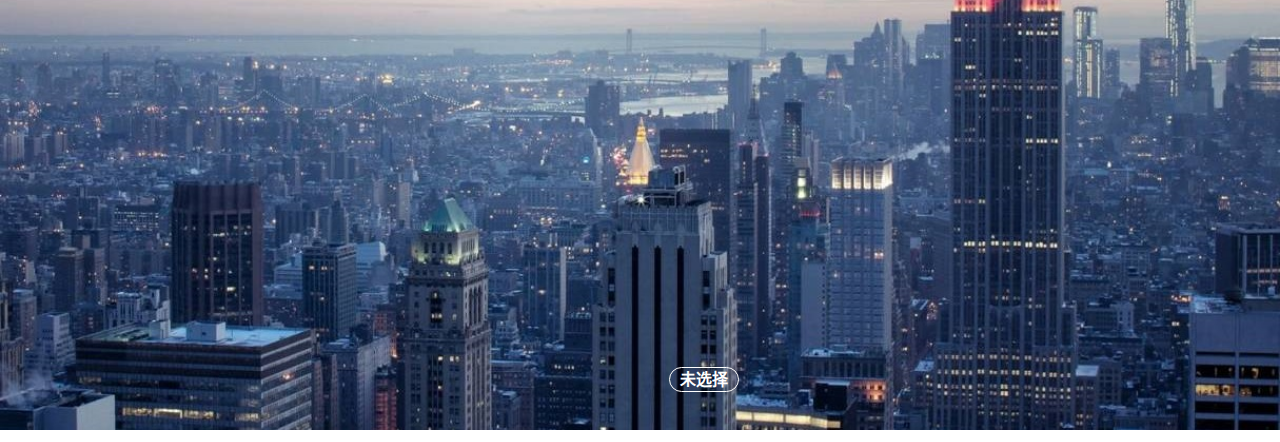
==== commit f0376002: "界面大致完成" ====
--- a/app.html
+++ b/app.html
@@ -15,7 +15,7 @@
 	<!-- 依赖 -->
     <link rel="stylesheet" href="//g.alicdn.com/msui/sm/0.6.2/css/sm.min.css">
     <!-- al-icon -->
-    <link rel="stylesheet" href="//at.alicdn.com/t/font_657899_dcjmtcgv3fm.css">
+    <link rel="stylesheet" href="//at.alicdn.com/t/font_657899_3oj421r70hf.css">
 	<!-- 我的 -->
 	<link rel="stylesheet" href="css/base.css">
 	<link rel="stylesheet" href="css/app.css">
@@ -103,24 +103,30 @@
                                         <p>操作记录</p>
                                     </div>
                                 </a>
-                                <div class="fourbox pop-alert">
-                                    <i class="iconfont icon-baojingma c1"></i>
-                                    <p>报警记录</p>
-                                </div>
+                                <a href="#router-alert">
+                                    <div class="fourbox">
+                                        <i class="iconfont icon-baojingma c1"></i>
+                                        <p>报警记录</p>
+                                    </div>
+                                </a>
                                 <a href="#router-history">
                                     <div class="fourbox">
                                         <i class="iconfont icon-jilu c2"></i>
                                         <p>历史数据</p>
                                     </div>
                                 </a>
-                                <div class="fourbox">
-                                    <i class="iconfont icon-deng c3"></i>
-                                    <p>单灯控制</p>
-                                </div>
-                                <div class="fourbox">
-                                    <i class="iconfont icon-shijian c5"></i>
-                                    <p>终端校时</p>
-                                </div>
+                                <a href="#router-singleLight">
+                                    <div class="fourbox">
+                                        <i class="iconfont icon-deng c3"></i>
+                                        <p>单灯控制</p>
+                                    </div>
+                                </a>
+                                <a href="#router-configTime">
+                                    <div class="fourbox">
+                                        <i class="iconfont icon-shijian c5"></i>
+                                        <p>终端校时</p>
+                                    </div>
+                                </a>
                             </article>
                         
                             <!-- <article class="lower">
@@ -222,7 +228,7 @@
                     </div> 
             </div>
         </div>
-        <!-- 2-终端监控 -->
+        <!-- 2-开关灯设置 -->
         <div class="page" id='router-lightConfig'>
             <header class="bar bar-nav">
                 <a class="button button-link button-nav pull-left back" href="/docs-demos/router">
@@ -231,13 +237,7 @@
                 </a>
                 <h1 class='title'>开关灯时间设置</h1>
             </header>
-            <div class="content">
-                <div class="card">
-                    <div class="card-content">
-                        <div class="card-content-inner">这是一个用纯文本的简单卡片。但卡片可以包含自己的页头，页脚，列表视图，图像，和里面的任何元素。</div>
-                    </div>
-                </div>
-            </div>
+            <div class="content"></div>
         </div>
         <!-- 2-操作记录 -->
         <div class="page popup-operation" id='router-operation'>
@@ -288,6 +288,10 @@
                     <p class="popup-search">查询</p>
                 </div>
                 <ul class="popup-msg">
+                    <li class="alertBoxNo">
+                        <label>选择终端：</label>
+                        <input type="text" value="未选择" data-id="" disabled>
+                    </li>
                     <li class="alertCheck">
                     <label>查询条件：</label>
                     <input type="text" value="" data-arr="0000000000">
@@ -337,6 +341,140 @@
                 <ul class="op-list list-block"></ul>
                 <div class="loadMore">加载更多</div>
                 <div class="loadAll">已加载全部</div>
+            </div>
+        </div>
+        <!-- 3-单灯控制 -->
+        <div class="page" id='router-singleLight'>
+            <header class="bar bar-nav">
+                <a class="button button-link button-nav pull-left back" href="/docs-demos/router">
+                <span class="icon icon-left"></span>
+                返回
+                </a>
+                <h1 class='title'>单灯控制</h1>
+            </header>
+            <div class="content">
+                <div class="buttons-tab">
+                    <a href="#light1" class="tab-link active button">单灯列表</a>
+                    <a href="#light2" class="tab-link button">功能配置</a>
+                </div>
+                <div class="tabs">
+                    <div id="light1" class="tab active">
+                        <div class="content-block">
+                            <ul>
+                                <li class="list_t item-content item-link ${i==0?'first':''}">
+                                    00012
+                                    <label class="label-checkbox item-content">
+                                            <input type="checkbox" name="my-checkbox" ${use==0?'checked':''}>
+                                            <div class="item-media"><i class="icon icon-form-checkbox"></i></div>
+                                    </label>
+                                </li>
+                                <li class="list_d">
+                                    <ul>
+                                        <li>单灯地址:广州番禺</li>
+                                        <li>单灯类型:14</li>
+                                        <li>单灯编号:11224</li>
+                                    </ul>
+                                </li>
+                                <li class="list_t item-content item-link ${i==0?'first':''}">
+                                    00014
+                                    <label class="label-checkbox item-content">
+                                            <input type="checkbox" name="my-checkbox" ${use==0?'checked':''}>
+                                            <div class="item-media"><i class="icon icon-form-checkbox"></i></div>
+                                    </label>
+                                </li>
+                                <li class="list_d">
+                                    <ul>
+                                        <li>单灯地址:广州番禺</li>
+                                        <li>单灯类型:14</li>
+                                        <li>单灯编号:11224</li>
+                                    </ul>
+                                </li>
+                            </ul>
+                        </div>
+                    </div>
+                    <div id="light2" class="tab">
+                        <div class="content-block">
+                                <ul>
+                                        <li class="list_t item-content item-link ${i==0?'first':''}">
+                                                Ⅰ类
+                                            <label class="label-checkbox item-content">
+                                                    <input type="checkbox" name="my-checkbox" ${use==0?'checked':''}>
+                                                    <div class="item-media"><i class="icon icon-form-checkbox"></i></div>
+                                            </label>
+                                        </li>
+                                        <li class="list_d">
+                                            <ul>
+                                                <li>单灯地址:广州番禺</li>
+                                                <li>单灯类型:14</li>
+                                                <li>单灯编号:11224</li>
+                                            </ul>
+                                        </li>
+                                        <li class="list_t item-content item-link ${i==0?'first':''}">
+                                            Ⅱ类
+                                            <label class="label-checkbox item-content">
+                                                    <input type="checkbox" name="my-checkbox" ${use==0?'checked':''}>
+                                                    <div class="item-media"><i class="icon icon-form-checkbox"></i></div>
+                                            </label>
+                                        </li>
+                                        <li class="list_d">
+                                            <ul>
+                                                <li>单灯地址:广州番禺</li>
+                                                <li>单灯类型:14</li>
+                                                <li>单灯编号:11224</li>
+                                            </ul>
+                                        </li>
+                                        <li class="list_t item-content item-link ${i==0?'first':''}">
+                                            Ⅲ类
+                                            <label class="label-checkbox item-content">
+                                                    <input type="checkbox" name="my-checkbox" ${use==0?'checked':''}>
+                                                    <div class="item-media"><i class="icon icon-form-checkbox"></i></div>
+                                            </label>
+                                        </li>
+                                        <li class="list_d">
+                                            <ul>
+                                                <li>单灯地址:广州番禺</li>
+                                                <li>单灯类型:14</li>
+                                                <li>单灯编号:11224</li>
+                                            </ul>
+                                        </li>
+                                    </ul>
+                        </div>
+                    </div>
+                </div>
+            </div>
+        </div>
+        <!-- 3-终端校时 -->
+        <div class="page" id='router-configTime'>
+            <header class="bar bar-nav">
+                <a class="button button-link button-nav pull-left back" href="/docs-demos/router">
+                <span class="icon icon-left"></span>
+                返回
+                </a>
+                <h1 class='title'>终端校时</h1>
+            </header>
+            <div class="content">
+                    <div class="top">
+                        <p class="popup-title">报警记录</p>
+                        <p class="popup-search">查询</p>
+                    </div>
+                    <ul class="popup-msg">
+                        <li class="alertBoxNo">
+                            <label>选择终端：</label>
+                            <input type="text" value="未选择" data-id="" disabled>
+                        </li>
+                        <li class="start">
+                        <label for="al-btime">开始时间：</label>
+                        <input type="text" id="al-btime">
+                        </li>
+                        <li class="end">
+                        <label for="al-otime">结束时间：</label>
+                        <input type="text" id="al-otime">
+                        </li>
+                    </ul>
+                    <ul class="op-list"></ul>
+                    <div class="loadMore">加载更多</div>
+                    <div class="loadAll">已加载全部</div>
+                </div>
             </div>
         </div>
     </div>
--- a/css/app.css
+++ b/css/app.css
@@ -184,7 +184,9 @@
       color: #000;
       margin-left: 0.431rem;
     }
-
+    #tab2 .list-right{
+      margin-right: 15px;
+    }
     #tab2 .upper{
       margin-top: 0.616rem;
       text-align: center;
--- a/css/tab2.css
+++ b/css/tab2.css
@@ -1,4 +1,8 @@
 /*终端管理*/
+  /* .popup-configManage .content{
+    padding-top:6px;
+    background: #eee;
+  } */
   .popup-configManage .list_t {
     text-overflow: ellipsis;
     overflow: hidden;
@@ -6,8 +10,8 @@
     line-height: 43px;
     text-indent: 10px;
     color: #444444;
+    /* background:#fff; */
     border-bottom: 1px solid #dcdcdc;
-    background: #f7f7f7;
     font-size: 16px;
   }
 
@@ -147,6 +151,14 @@
     font-size: 13px;
   }
 /*用户管理*/
+  .popup-configUser .content{
+    background: #eee;
+  }
+  .popup-configUser .totalNum{
+    margin:0 0 10px;
+    text-align: center;
+    font-size:14px;
+  }
   .popup-configUser .list-block{
     padding-bottom: 100px;
   }
@@ -155,12 +167,15 @@
     overflow: hidden;
     white-space: nowrap;
     line-height: 43px;
-    text-indent: 10px;
+    text-indent: 5px;
+    background: #fff;
     color: #444444;
     border-bottom: 1px solid #dcdcdc;
     font-size: 16px;
   }
-
+  .popup-configUser .list_d {
+      padding-left:20px;
+  }
   .popup-configUser .list_t.a {
     color: #b73b3b;
     background: #fff;
@@ -179,10 +194,6 @@
 
   .popup-configUser .item-title.label {
     width: 45%;
-  }
-
-  .popup-configUser .item-content{
-    background:#f7f7f7;
   }
 
   .popup-configUser .content-block, .popup-configUser .list-block {
@@ -323,6 +334,9 @@
   }
 
 /* 开关灯设置 */
+  #router-lightConfig .content{
+    background: #eee;
+  }
   #router-lightConfig .l-title{
     margin-top:10px;
   }
@@ -333,11 +347,34 @@
     background: #f1f1f1;
   }
   #router-lightConfig select, #router-lightConfig .light input{
-     width:90px;
-     background: #fff;
-     margin:1px 5px;
-  }
-  /* 历史数据 */
+    width:90px;
+    background: #fff;
+    margin:1px 5px;
+  }
+  #router-lightConfig .label-checkbox{
+    display: inline-block;
+    float:right;
+    margin-right:5%;
+  }
+  #router-lightConfig .list_t {
+    text-overflow: ellipsis;
+    overflow: hidden;
+    white-space: nowrap;
+    line-height: 43px;
+    text-indent: 25px;
+    background: #fff;
+    color: #444444;
+    border-bottom: 1px solid #dcdcdc;
+    font-size: 16px;
+  }
+  #router-lightConfig .list_d {
+    font-size:13px;
+    padding:10px 0 30px 20px; 
+  }
+  #router-lightConfig .list-block{
+    background: #fff;
+  }
+/* 历史数据 */
   #router-history .loadMore {
     margin: 20px auto;
     font-size: 18px;
@@ -377,6 +414,36 @@
   #router-history .content{
     transition: 0.5s;
   }
+/* 单灯控制 */
+  #router-singleLight .content-block{
+    margin: 0;
+    padding: 0;
+  }
+  #router-singleLight .label-checkbox{
+    display: inline-block;
+    float:right;
+    margin-right:5%;
+  }
+  #router-singleLight .list_t {
+    text-overflow: ellipsis;
+    overflow: hidden;
+    white-space: nowrap;
+    line-height: 43px;
+    text-indent: 25px;
+    background: #fff;
+    color: #444444;
+    border-bottom: 1px solid #dcdcdc;
+    font-size: 16px;
+  }
+  #router-singleLight .list_d {
+    font-size:13px;
+    padding:10px 0 30px 20px; 
+  }
+
+
+
+
+
   .button_container{
       width: 176px;
       margin: 0 auto;
